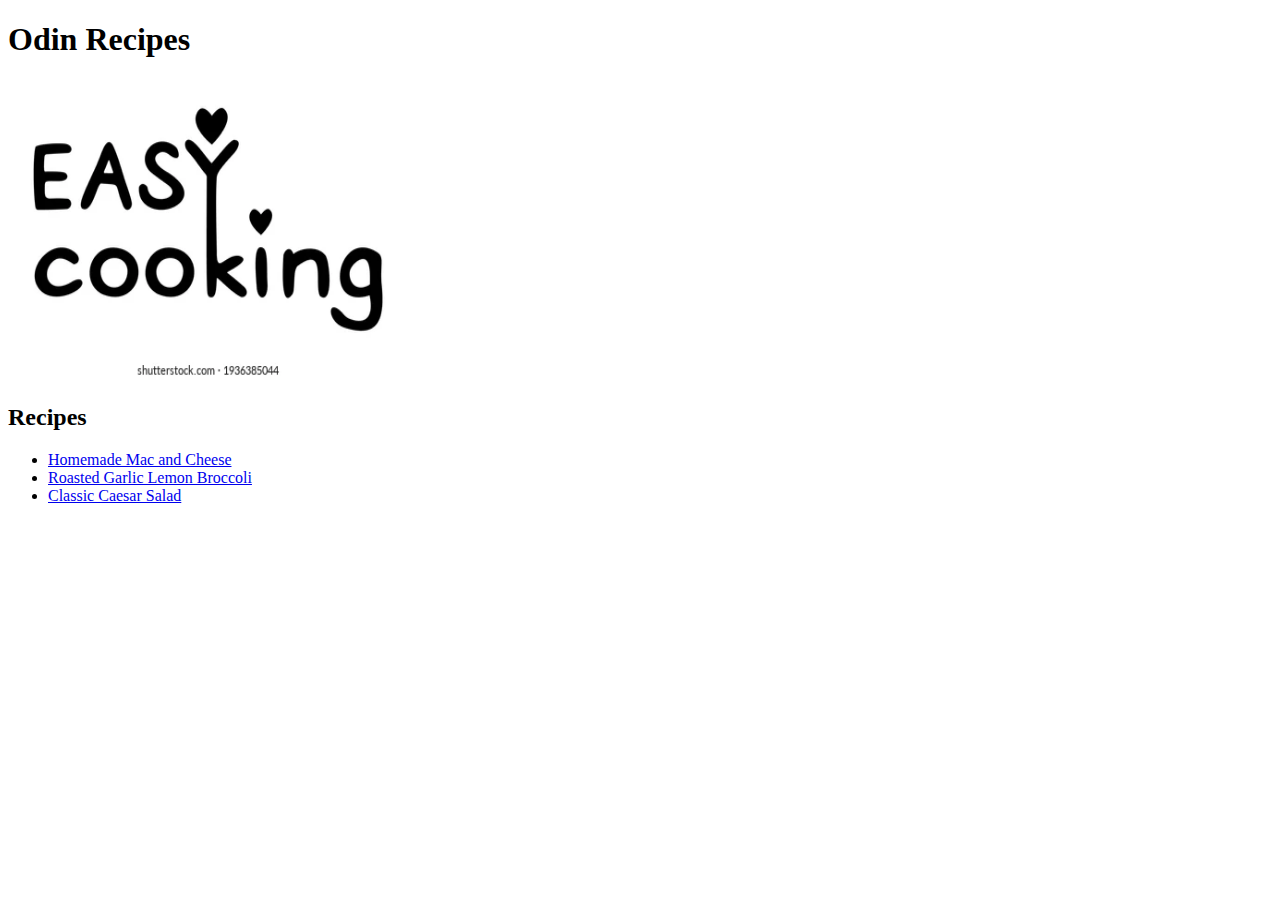
==== recipes/index.html @ f73df382 "recetas site" ====
<!DOCTYPE html>
<html lang="en">
    <head>
        <meta charset ="utf-8">
        <title>Recetas</title>
    </head>

    <body>
        <h1>Odin Recipes</h1>
        <img src="../images/cookmainpage.jpg" width="400" height="300"> 
        <h2><strong>Recipes</strong></h2>
        <ul>
            <li><a href="../recipes/macandcheese.html">Homemade Mac and Cheese</a></li>
            <li><a href="../recipes/broccoli.html">Roasted Garlic Lemon Broccoli</a></li>
            <li><a href="../recipes/caesarsalad.html">Classic Caesar Salad</a></li>
        </ul>
        
        
    </body>
</html>
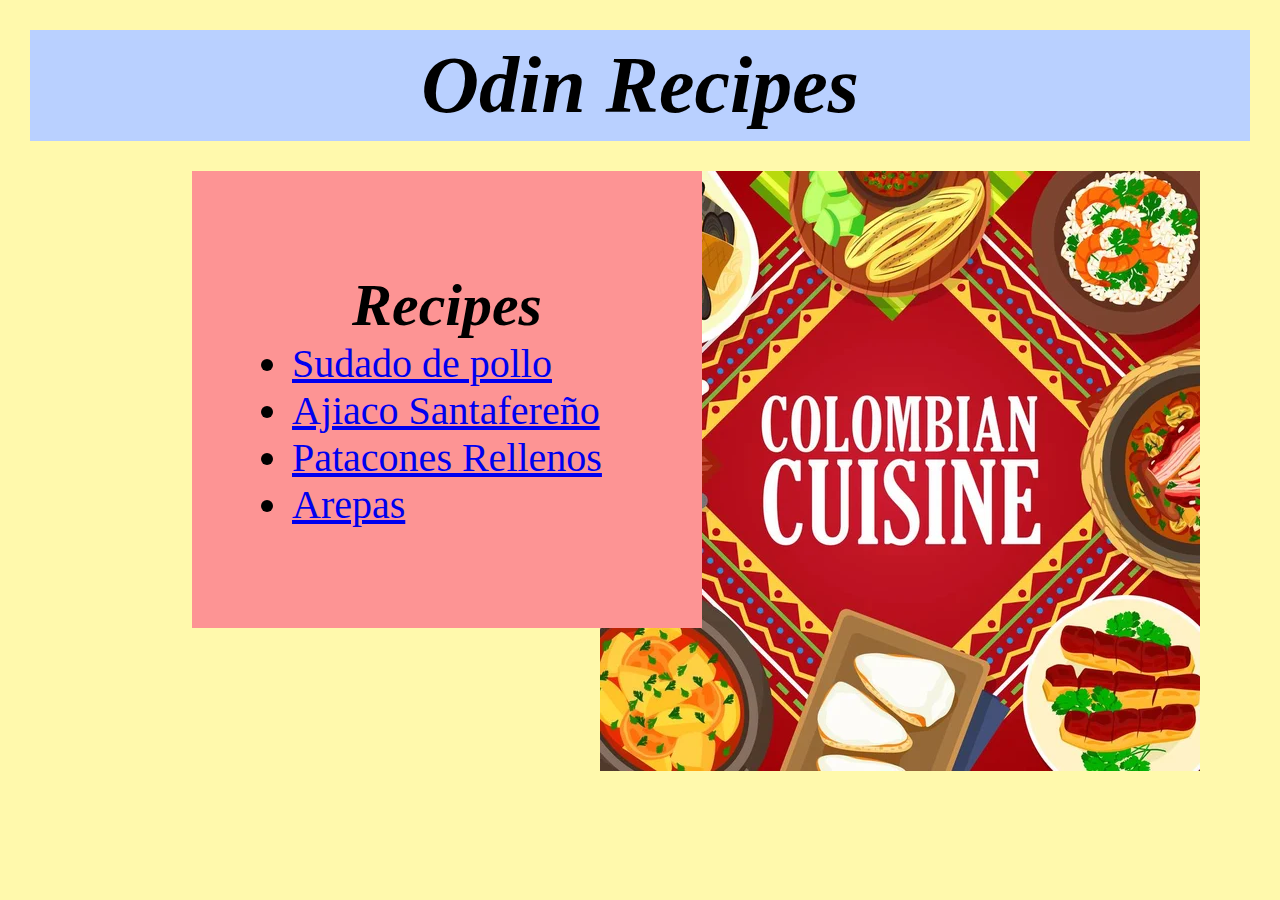
==== commit 0f5e2f23: "nuevos cambios en toda la pagina" ====
--- a/recipes/index.html
+++ b/recipes/index.html
@@ -2,19 +2,26 @@
 <html lang="en">
     <head>
         <meta charset ="utf-8">
-        <title>Recetas</title>
+        <title>Recetas Colombianas</title>
+        <link rel="stylesheet" href="stile.css">
     </head>
 
     <body>
-        <h1>Odin Recipes</h1>
-        <img src="../images/cookmainpage.jpg" width="400" height="300"> 
-        <h2><strong>Recipes</strong></h2>
+        <h1 class="title"><em>Odin Recipes</em></h1>
+        <div id="columna2">
+        <img src="../images/cookmainpage.jpg.jpg" > 
+        </div>
+
+        <div id="columna1">
+        <h2 class="recetas"><strong><em>Recipes</em></strong></h2>
+        
         <ul>
-            <li><a href="../recipes/macandcheese.html">Homemade Mac and Cheese</a></li>
-            <li><a href="../recipes/broccoli.html">Roasted Garlic Lemon Broccoli</a></li>
-            <li><a href="../recipes/caesarsalad.html">Classic Caesar Salad</a></li>
+            <li><a  href="../recipes/Sudadodepollo.html">Sudado de pollo </a></li>
+            <li><a  href="../recipes/Ajiaco.html">Ajiaco Santafereño </a></li>
+            <li><a  href="../recipes/Pataconesrellenos.html">Patacones Rellenos </a></li>
+            <li><a  href="../recipes/Arepas.html">Arepas </a></li>
         </ul>
-        
+        </div>
         
     </body>
 </html>
--- a/recipes/stile.css
+++ b/recipes/stile.css
@@ -0,0 +1,37 @@
+/* styles.css */
+* {
+padding: 0;
+margin: 0;
+}
+
+body{
+    background-color: rgb(255, 249, 172);
+}
+.title {
+    text-align: center;
+    font-family: Georgia, 'Times New Roman', Times, serif;
+    font-size: 80px;
+    background-color: rgb(185, 208, 255);
+    padding: 10px;
+    border: 20px solid rgb(255, 249, 172);
+    margin: 10px;
+}
+#columna1 {
+    position: fixed;
+    left: 15%;
+    background-color: rgb(253, 148, 148);
+    font-family: Georgia, 'Times New Roman', Times, serif;
+    font-size: 40px;
+    padding: 100px;
+    border: 15px;
+
+}
+
+#columna2 {
+   position: fixed;
+    right: 80px;
+}
+
+.recetas {
+    text-align: center;
+}
